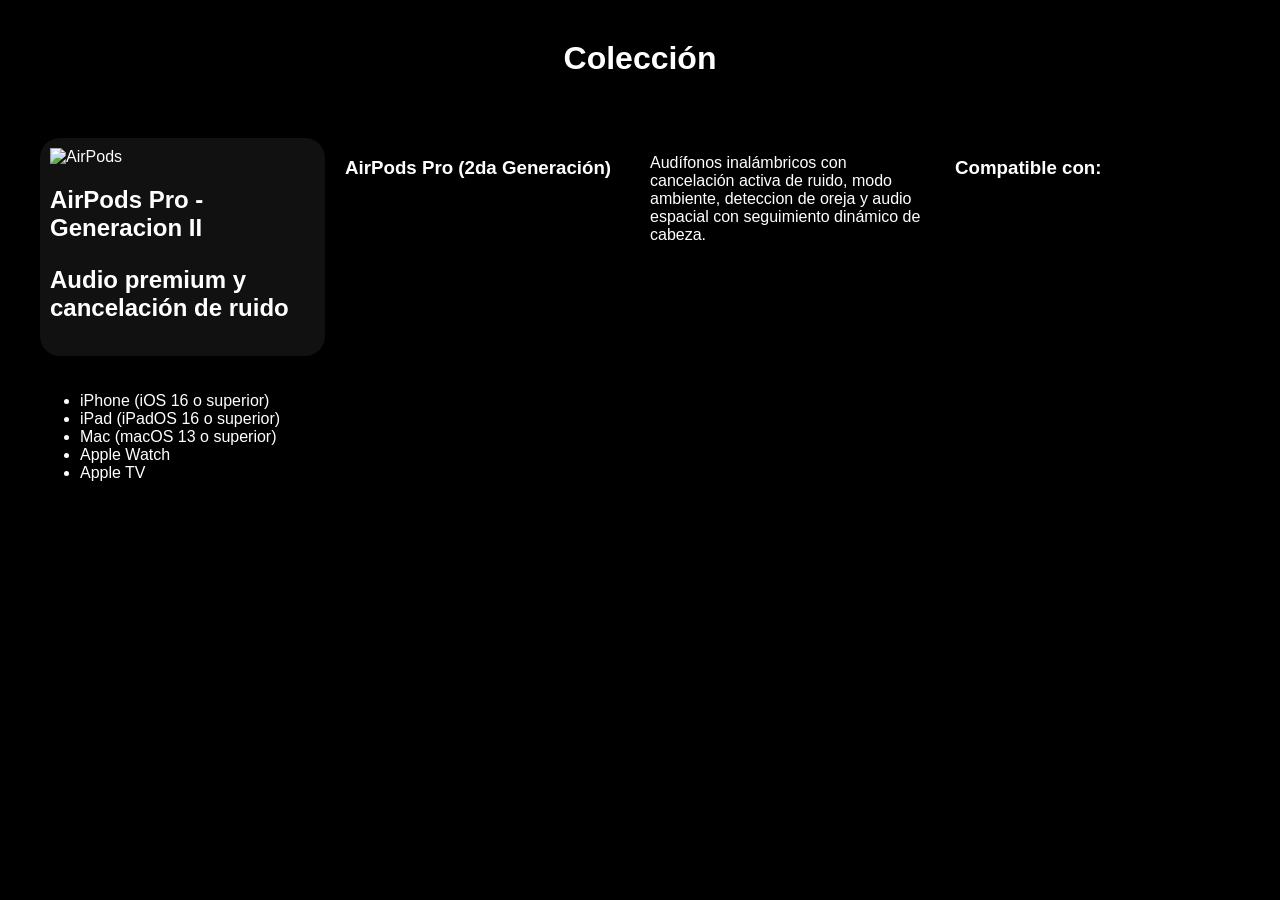
==== catalogo.html @ 9a056e07 "Add files via upload" ====
<!DOCTYPE html>
<html lang="es">

<head>
    <meta charset="UTF-8">
    <title>Catálogo</title>
    <link rel="stylesheet" href="styles.css">
    <meta name="viewport" content="width=device-width, initial-scale=1.0">
</head>

<body>

    <h1 class="titulo">Colección</h1>

    <div class="products">

        <div class="card">
            <img src="https://landings.mixup.com.mx/landings/AirPods_Pro_2/images/hero_airpods_pro_2_small_2x.png?600
          009011fa0" alt="AirPods">
            <h2>AirPods Pro - Generacion II
            <p>Audio premium y cancelación de ruido</p>
        </div>


        
        <h3>AirPods Pro (2da Generación)</h3>

<p>
Audífonos inalámbricos con cancelación activa de ruido, modo ambiente, deteccion de oreja
 y audio espacial con seguimiento dinámico de cabeza.
</p>

<h3>Compatible con:</h3>
<ul>
  <li>iPhone (iOS 16 o superior)</li>
  <li>iPad (iPadOS 16 o superior)</li>
  <li>Mac (macOS 13 o superior)</li>
  <li>Apple Watch</li>
  <li>Apple TV</li>
</ul>

  


    <script src=" script.js" defer></script>
</body>

</html>
---- styles.css ----
body {
  margin: 0;
  font-family: Arial;
  background: black;
  color: white;
}

/* INTRO */
.intro {
  height: 100vh;
  display: flex;
  justify-content: center;
  align-items: center;
}

.center {
  text-align: center;
 
}

.btn {
  margin-top: 20px;
  padding: 12px 25px;
  background: white;
  color: black;
  border: none;
  border-radius: 20px;
  cursor: pointer;
}

/* ANIMACIONES */
.fade {
  opacity: 0;
  animation: fadeUp 1s forwards;
}

.delay { animation-delay: 0.5s; }
.delay2 { animation-delay: 1s; }

@keyframes fadeUp {
  from {
    opacity: 0;
    transform: translateY(40px);
  }
  to {
    opacity: 1;
    transform: translateY(0);
  }
}

/* CATÁLOGO */
.titulo {
  text-align: center;
  margin-top: 40px;
}

.products {
 
  display: grid;
  grid-template-columns: repeat(auto-fit, minmax(280px, 1fr));
  gap: 20px;
  padding: 40px;
}


.card {
  background: #111;
  padding: 20px;
  border-radius: 15px;
  transition: 0.3s;
}

.card:hover {
  transform: scale(1.05);
}

.card {
  background: #111;
  padding: 10px;
  border-radius: 20px;
  gap: 10px;
  transition: 0.3s;
}

.card img {
  width: 200px;
  max-height: 300px;
  
}

/* ANIMACIÓN DE ENTRADA COMPLETA */
body {
  opacity: 0;
  animation: pageFade 0.8s ease forwards;
}

@keyframes pageFade {
  from {
    opacity: 0;
  }
  to {
    opacity: 1;
  }
}
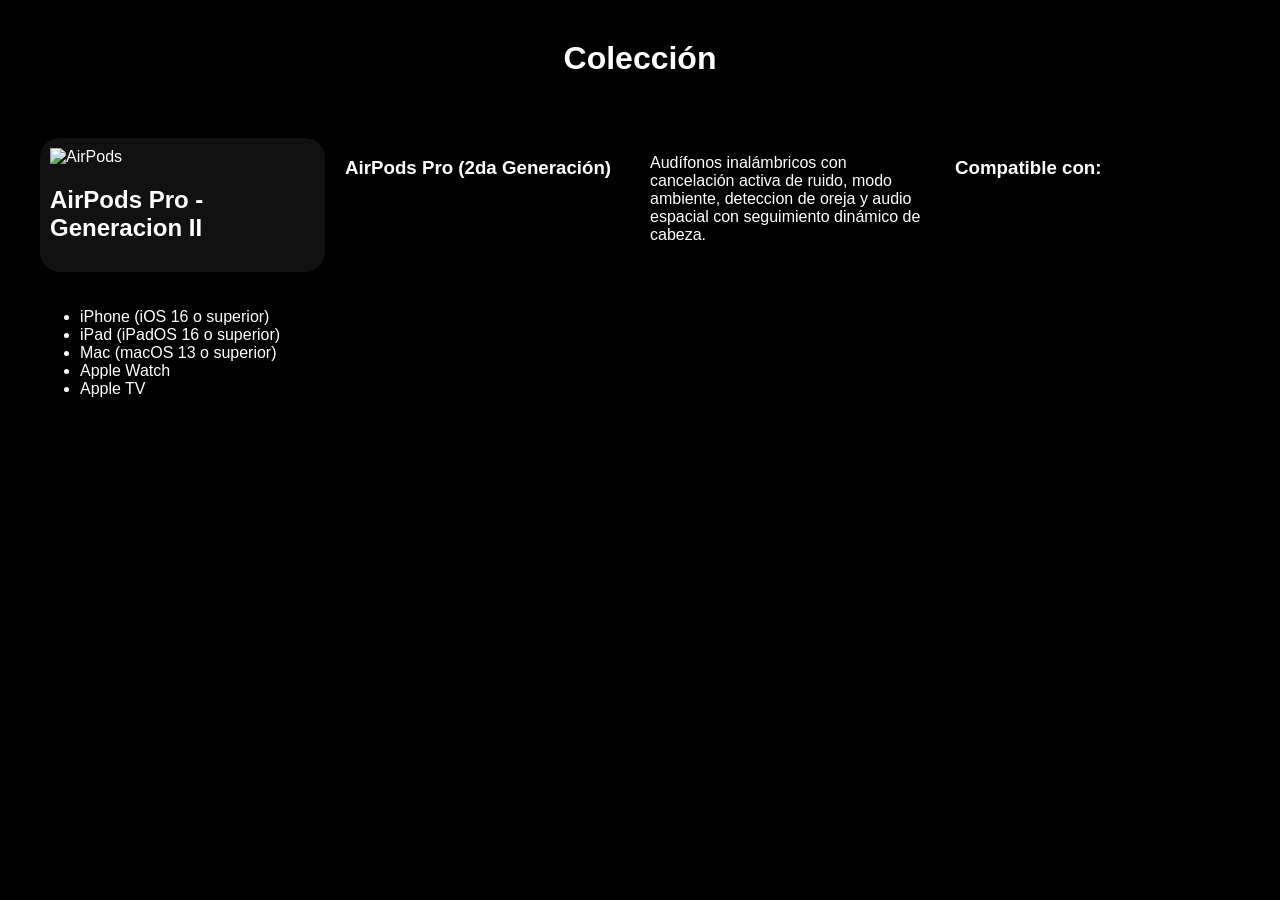
==== commit f924c0b2: "Actualizacion de Estetica" ====
--- a/catalogo.html
+++ b/catalogo.html
@@ -18,7 +18,6 @@
             <img src="https://landings.mixup.com.mx/landings/AirPods_Pro_2/images/hero_airpods_pro_2_small_2x.png?600
           009011fa0" alt="AirPods">
             <h2>AirPods Pro - Generacion II
-            <p>Audio premium y cancelación de ruido</p>
         </div>
 
 
@@ -45,4 +44,4 @@
     <script src=" script.js" defer></script>
 </body>
 
-</html>+</html>
